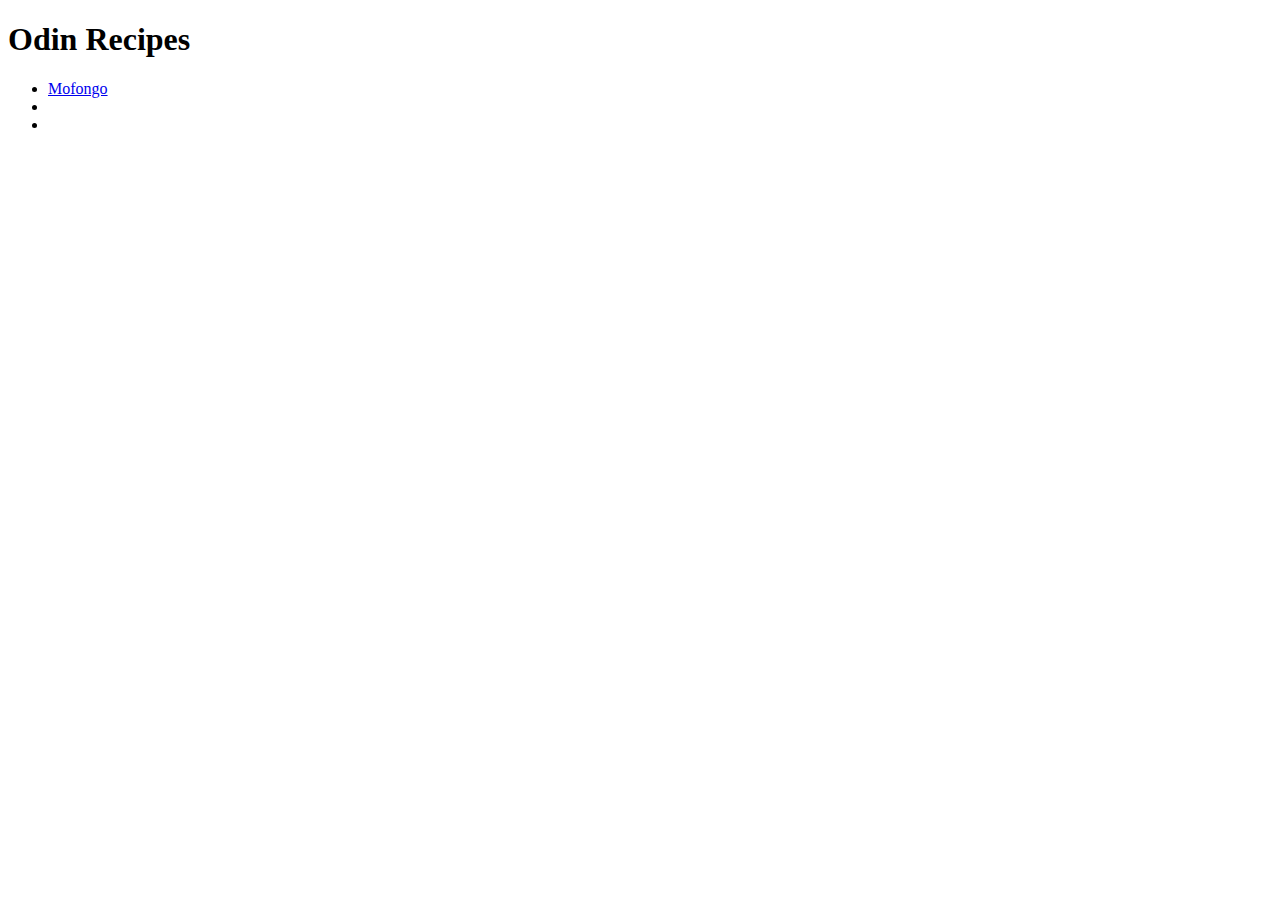
==== index.html @ 4eb1ad0d "Create html boilerplate for files and linked recipe to index" ====
<!DOCTYPE html>
<html lang="en">
<head>
    <meta charset="UTF-8">
    <title>Odin Recipes</title>
</head>
<body>
    <h1>Odin Recipes</h1>
    <ul>
        <li><a href="recipes/mofongo.html">Mofongo</a>
        </li>
        <li></li>
        <li></li>
    </ul>
</body>
</html>
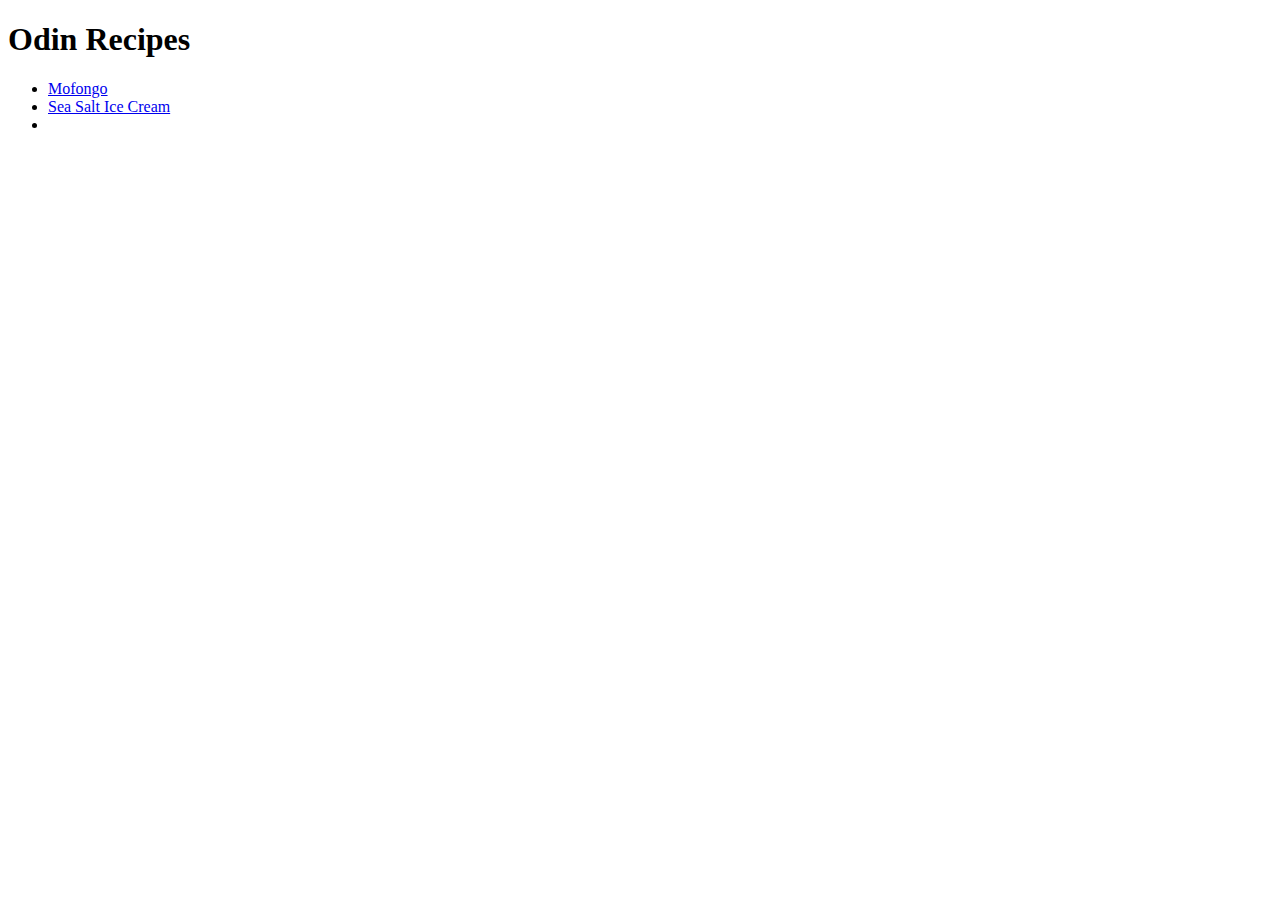
==== commit 5d13002d: "Complete 2nd recipe, add link to it in the home page" ====
--- a/index.html
+++ b/index.html
@@ -9,7 +9,7 @@
     <ul>
         <li><a href="recipes/mofongo.html">Mofongo</a>
         </li>
-        <li></li>
+        <li><a href="recipes/sea-salt-ice-cream.html">Sea Salt Ice Cream</a></li>
         <li></li>
     </ul>
 </body>
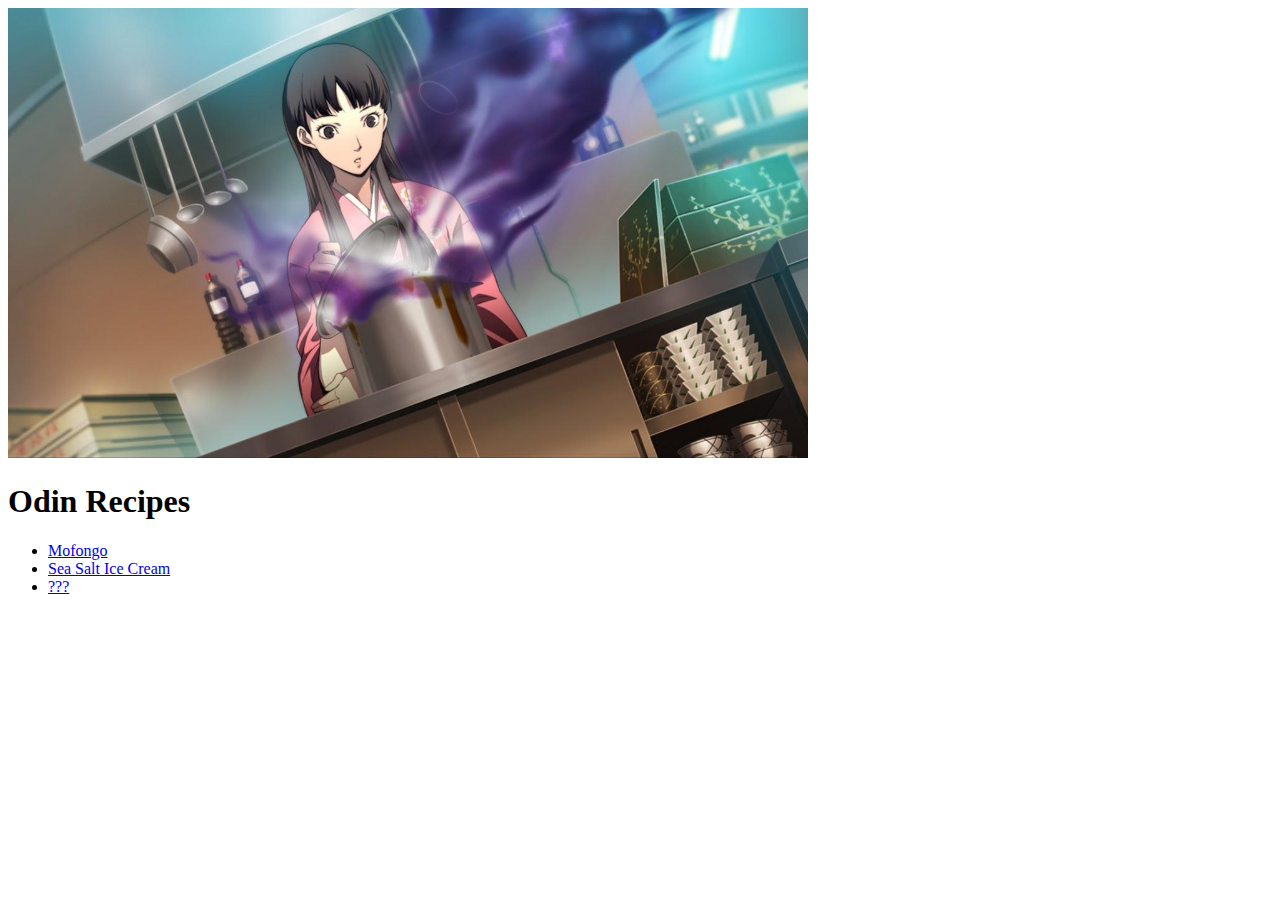
==== commit 20fe7b0f: "Complete 3rd recipe" ====
--- a/index.html
+++ b/index.html
@@ -5,12 +5,13 @@
     <title>Odin Recipes</title>
 </head>
 <body>
+    <img src="images/yukiko.jpg" alt="yukiko from persona 4 cooking" width="800">
     <h1>Odin Recipes</h1>
     <ul>
         <li><a href="recipes/mofongo.html">Mofongo</a>
         </li>
         <li><a href="recipes/sea-salt-ice-cream.html">Sea Salt Ice Cream</a></li>
-        <li></li>
+        <li><a href="recipes/fear-the-old-blood.html">???</a></li>
     </ul>
 </body>
 </html>
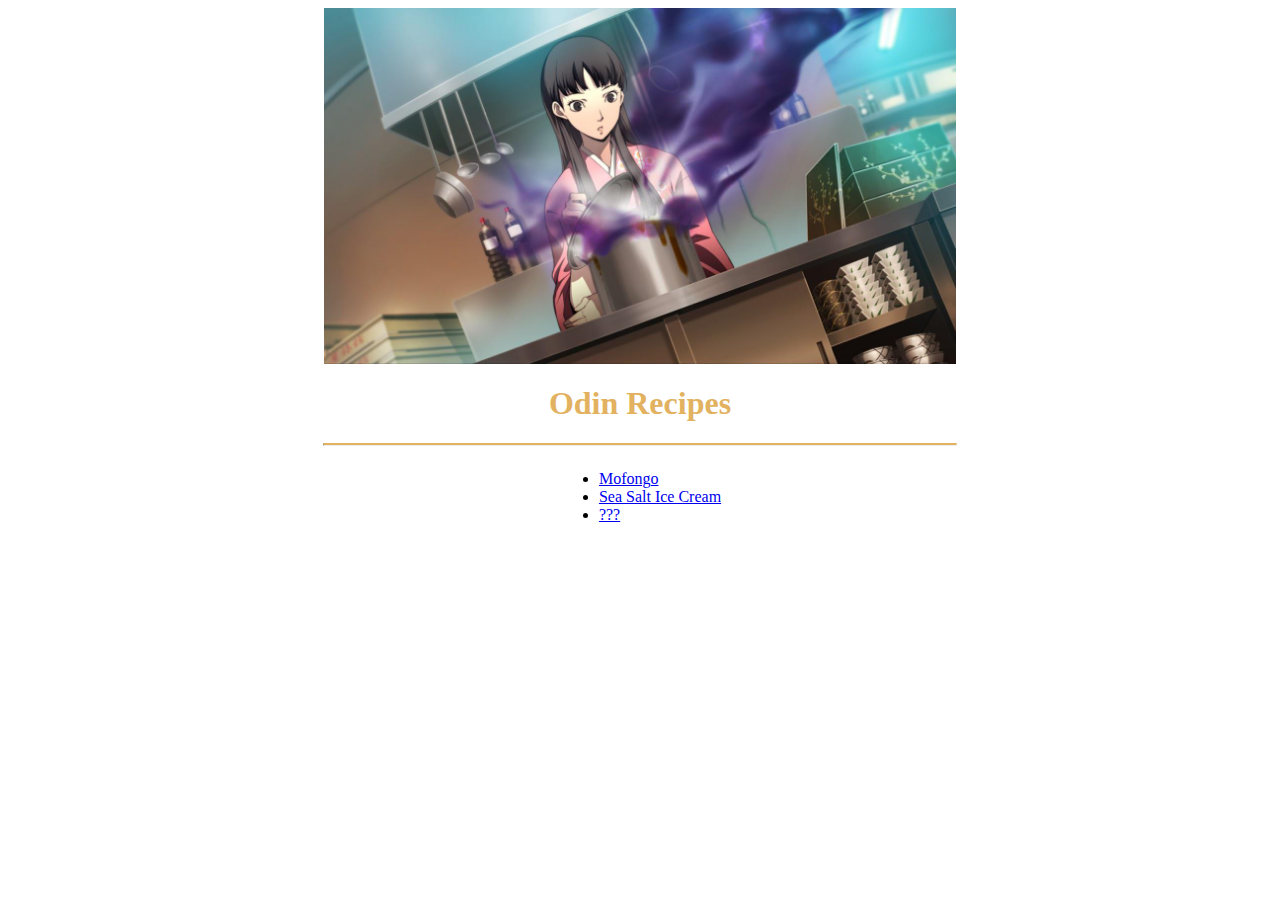
==== commit 32d58f60: "Add CSS to every file. Positioning, color, background and font." ====
--- a/index.html
+++ b/index.html
@@ -3,10 +3,12 @@
 <head>
     <meta charset="UTF-8">
     <title>Odin Recipes</title>
+    <link rel="stylesheet" href="styles.css">
 </head>
-<body>
-    <img src="images/yukiko.jpg" alt="yukiko from persona 4 cooking" width="800">
+<body class="index-body">
+    <img src="images/yukiko.jpg" alt="yukiko from persona 4 cooking" width="600">
     <h1>Odin Recipes</h1>
+    <hr>
     <ul>
         <li><a href="recipes/mofongo.html">Mofongo</a>
         </li>
--- a/styles.css
+++ b/styles.css
@@ -0,0 +1,110 @@
+/* Styles for index.html */
+@font-face {
+    font-family: khFont;
+    src: url(Kingdom_Hearts_Font.ttf)
+}
+
+body, p {
+    text-align: center;
+}
+
+h1, h2, h3{
+    color: #e2b260;
+}
+
+hr {
+    width: 50%;
+    border-top: 2px solid #e2b260;
+}
+
+img {
+    display: block;
+    margin-left: auto;
+    margin-right: auto;
+    width: 50%;
+}
+
+ul {
+    display: inline-block;
+    text-align: left;
+}
+
+ol {
+    list-style-position: inside;
+}
+/* Styles for sea salt ice cream file */
+.sea-salt-body {
+    background-color: #6ec3d8;
+}
+
+.sea-salt-body a, .sea-salt-heading {
+    font-family: khFont;
+}
+
+
+.sea-salt-body a {
+    color: white;
+    font-size: 2em;
+}
+
+.sea-salt-heading {
+    color: #b1f0f9;
+    font-size: 3em;
+}
+
+/* Styles for cosmic food file */
+.kitty-container {
+    background-image: url("images/hello-kitty-wallpaper.jpg.webp");
+    background-repeat: no-repeat;
+    height: 100%;
+    background-position: center;
+    background-size: cover;
+}
+
+.kitty-container h1 {
+    font-size: 3em;
+}
+
+.kitty-container{
+    animation: textcolorchange 7s ease-in-out infinite;
+    animation-play-state: running;
+}
+
+.hello-kitty-img {
+    width: 40%;
+    height: auto;
+}
+
+.kitty-heading {
+    color: #cd6176;
+    animation: textcolorchange 7s ease-in-out infinite;
+    animation-play-state: running;
+}
+
+@keyframes textcolorchange {
+    0% {
+        color: #ff0000;
+      }
+      14% {
+        color: #ffa500;
+      }
+      28% {
+        color: #ffff00;
+      }
+      42% {
+        color: #008000;
+      }
+      56% {
+        color: #0000ff;
+      }
+      70% {
+        color: #4b0082;
+      }
+      84% {
+        color: #ee82ee;
+      }
+      100% {
+        color: #ff0000;
+      }
+}
+
